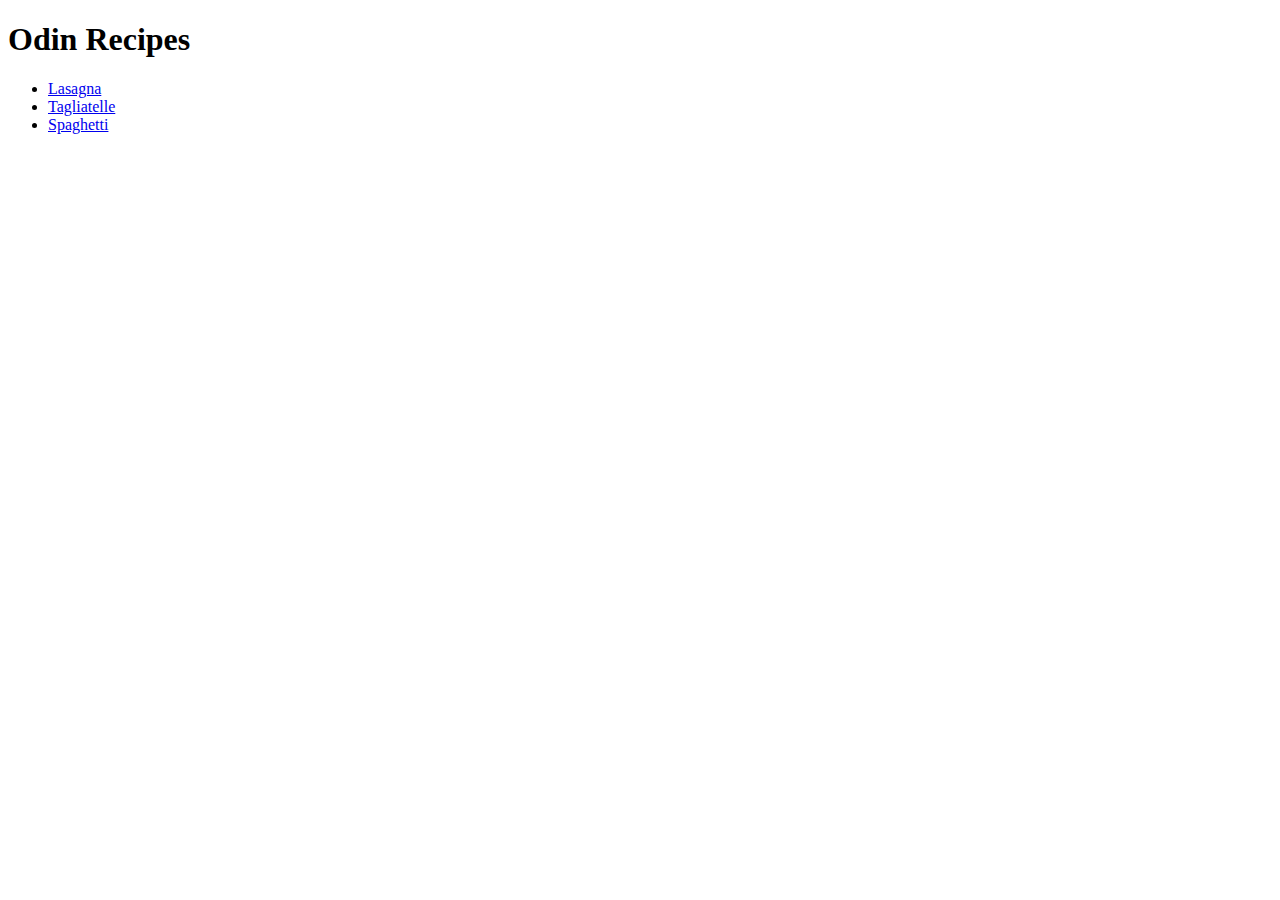
==== index.html @ d3368a56 "Create initial .html files" ====
<!DOCTYPE html>
<html lang="en">
<head>
    <meta charset="UTF-8">
    <meta http-equiv="X-UA-Compatible" content="IE=edge">
    <meta name="viewport" content="width=device-width, initial-scale=1.0">
    <title>Odin Recipes</title>
</head>
<body>
    <h1>Odin Recipes</h1>
    <ul>
        <li><a href="recipes/lasagna.html">Lasagna</a></li>
        <li><a href="recipes/tagliatelle.html">Tagliatelle</a></li>
        <li><a href="recipes/spaghetti.html">Spaghetti</a></li>
    </ul>
</body>
</html>
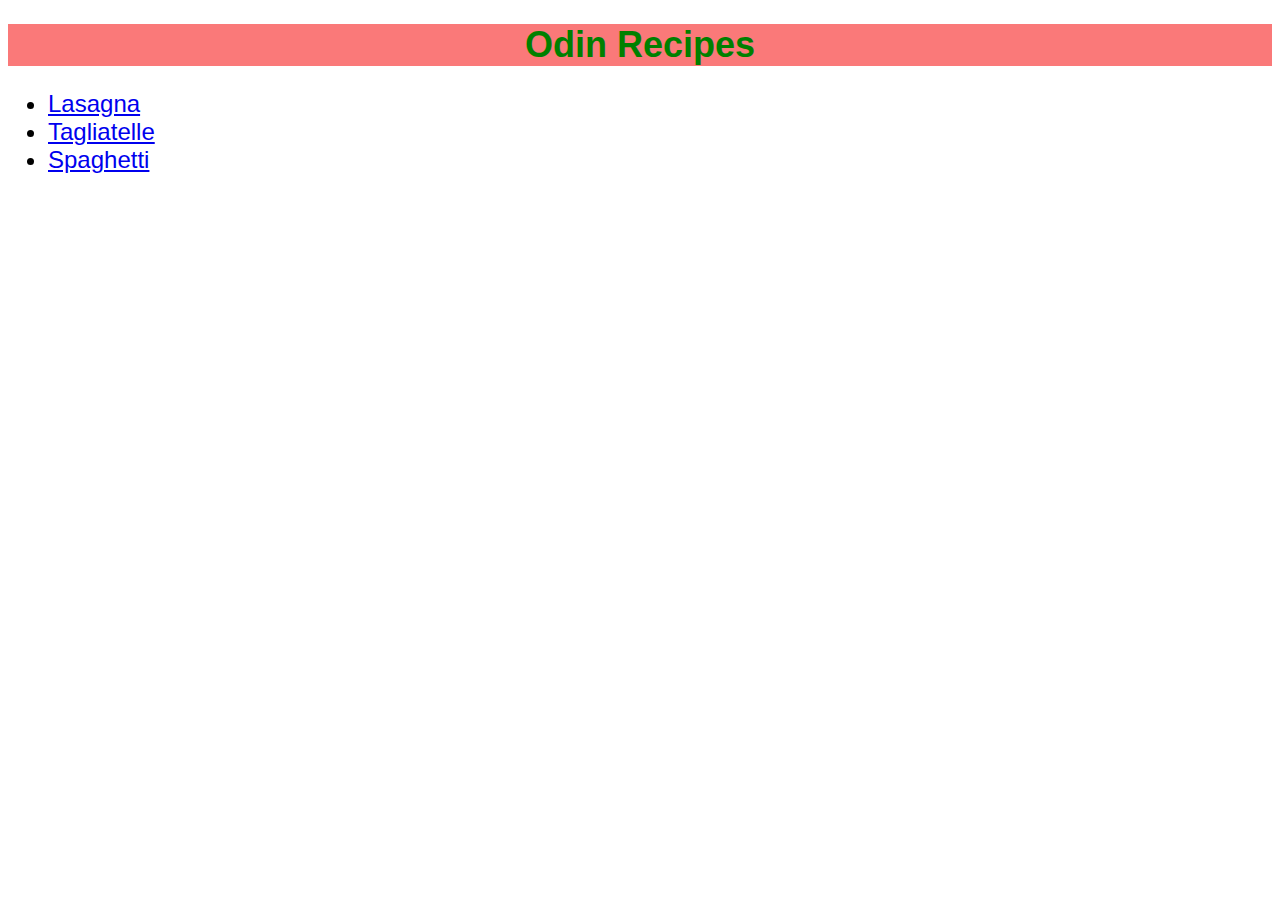
==== commit ec28eab8: "Create style.css and ref to it from all .html's" ====
--- a/index.html
+++ b/index.html
@@ -5,6 +5,7 @@
     <meta http-equiv="X-UA-Compatible" content="IE=edge">
     <meta name="viewport" content="width=device-width, initial-scale=1.0">
     <title>Odin Recipes</title>
+    <link rel="stylesheet" href="style.css">
 </head>
 <body>
     <h1>Odin Recipes</h1>
--- a/style.css
+++ b/style.css
@@ -0,0 +1,18 @@
+* {
+    font-family: sans-serif;
+    font-size: 24px;
+}
+
+h1 {
+    font-family: sans-serif;
+    font-size: 36px;
+    font-weight: 700;
+    background-color: #fa7979;
+    color: #008000;
+    text-align: center;
+}
+
+img {
+    height: auto;
+    width: 500px;
+}